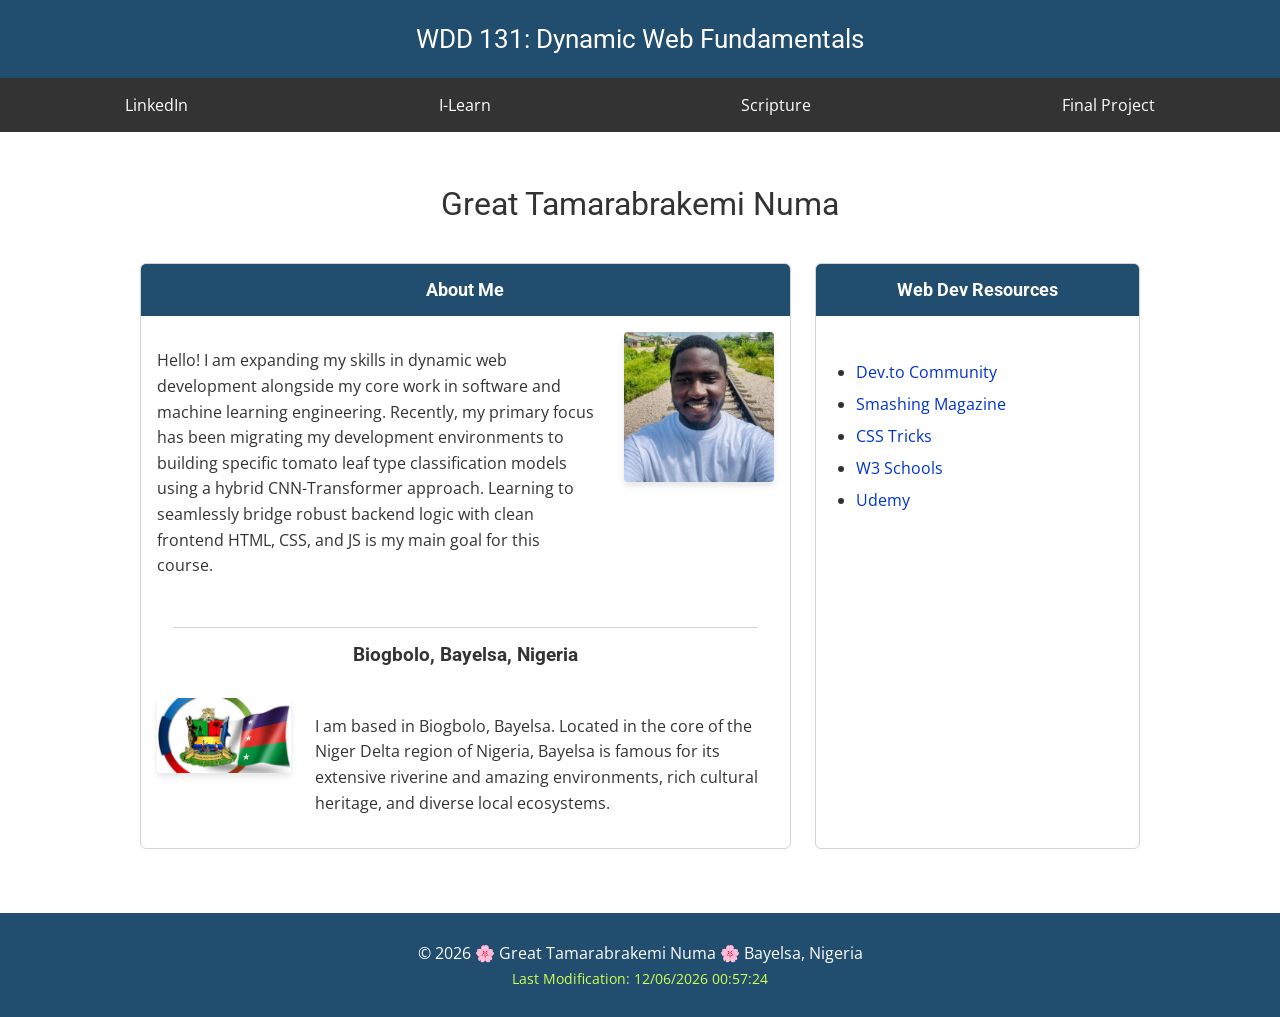
==== index.html @ 58c60591 "on branch main" ====
<!DOCTYPE html>
<html lang="en">
<head>
    <meta charset="UTF-8">
    <meta name="viewport" content="width=device-width, initial-scale=1.0">
    <title>WDD 131 – Dynamic Web Fundamentals – Great Tamarabrakemi Numa</title>
    <meta name="description" content="WDD 131 – Dynamic Web Fundamentals. Great Tamarabrakemi Numa's portfolio showcasing web development fundamentals, machine learning engineering, and hybrid CNN-Transformer projects.">
    <meta name="author" content="Great Tamarabrakemi Numa">
    
    <!-- Google Fonts -->
    <link rel="preconnect" href="https://fonts.googleapis.com">
    <link rel="preconnect" href="https://fonts.gstatic.com" crossorigin>
    <link href="https://fonts.googleapis.com/css2?family=Open+Sans:wght@400;700&family=Roboto:wght@400;700&display=swap" rel="stylesheet">
    
    <!-- CSS and JS references -->
    <link rel="stylesheet" href="styles/base.css">
    <script src="scripts/getdates.js" defer></script>
</head>
<body>
    <header>
        <span id="course-title">WDD 131: Dynamic Web Fundamentals</span>
    </header>
    
    <nav>
        <a href="https://www.linkedin.com/in/great-numa-6b8b702b7?trk=contact-info" target="_blank" rel="noopener noreferrer">LinkedIn</a>
        <a href="https://byupw.instructure.com/" target="_blank" rel="noopener noreferrer">I-Learn</a>
        <a href="https://www.churchofjesuschrist.org/study/scriptures/nt/psalm/91?lang=eng&id=p2#p2" target="_blank" rel="noopener noreferrer">Scripture</a>
        <a href="#">Final Project</a>
    </nav>
    
    <main>
        <h1>Great Tamarabrakemi Numa</h1>
        
        <section class="card">
            <h2>About Me</h2>
            <div class="card-content-layout">
                <p>Hello! I am expanding my skills in dynamic web development alongside my core work in software and machine learning engineering. Recently, my primary focus has been migrating my development environments to building specific tomato leaf type classification models using a hybrid CNN-Transformer approach. Learning to seamlessly bridge robust backend logic with clean frontend HTML, CSS, and JS is my main goal for this course.</p>
                <img src="images/profile.jpg" alt="Profile picture of Great Tamarabrakemi Numa" width="150" height="150">
            </div>
            
            <h3>Biogbolo, Bayelsa, Nigeria</h3>
            <div class="card-content-layout">
                <img src="images/flag.jpg" alt="Official Flag of Nigeria" width="150" height="75">
                <p>I am based in Biogbolo, Bayelsa. Located in the core of the Niger Delta region of Nigeria, Bayelsa is famous for its extensive riverine and amazing environments, rich cultural heritage, and diverse local ecosystems.</p>
            </div>
        </section>
        
        <section class="card">
            <h2>Web Dev Resources</h2>
            <ul class="resources-list">
                <li><a href="https://dev.to/" target="_blank" rel="noopener noreferrer">Dev.to Community</a></li>
                <li><a href="https://www.smashingmagazine.com/" target="_blank" rel="noopener noreferrer">Smashing Magazine</a></li>
                <li><a href="https://css-tricks.com/" target="_blank" rel="noopener noreferrer">CSS Tricks</a></li>
                <li><a href="https://www.w3schools.com/" target="_blank" rel="noopener noreferrer">W3 Schools</a></li>
                <li><a href="https://www.udemy.com/" target="_blank" rel="noopener noreferrer">Udemy</a></li>
            </ul>
        </section>
    </main>
    
    <footer>
        <p>&copy; <span id="currentyear"></span> 🌸 Great Tamarabrakemi Numa 🌸 Bayelsa, Nigeria</p>
        <p id="lastModified"></p>
    </footer>
</body>
</html>
---- styles/base.css ----
/* Custom CSS Variables for styling consistency */
:root {
    --primary-color: #214d6e; /* Dark Blue from screenshot */
    --nav-bg: #333333;       /* Dark Gray */
    --nav-hover: #555555;
    --text-dark: #333333;
    --white: #ffffff;
    --footer-highlight: #d1ff52; /* Yellow-green for date */
    --font-heading: 'Roboto', sans-serif;
    --font-body: 'Open Sans', sans-serif;
}

body {
    font-family: var(--font-body);
    margin: 0;
    padding: 0;
    color: var(--text-dark);
    background-color: var(--white);
}

/* Header Styling */
header {
    background-color: var(--primary-color);
    color: var(--white);
    padding: 1.5rem 0;
    text-align: center;
}

#course-title {
    display: block;
    font-size: 1.6rem;
    font-family: var(--font-heading);
}

/* Navigation Styling with Flexbox */
nav {
    display: flex;
    justify-content: space-around;
    align-items: center;
    background-color: var(--nav-bg);
}

nav a {
    color: var(--white);
    text-decoration: none;
    padding: 1rem 1.5rem;
    transition: background-color 0.3s ease;
}

nav a:hover {
    background-color: var(--nav-hover);
}

/* Main Content Styling with CSS Grid */
main {
    max-width: 1000px;
    margin: 0 auto;
    padding: 2rem 1rem;
    display: grid;
    grid-template-columns: 1fr; /* Single column default for mobile */
    gap: 1.5rem;
}

/* Media Query for Desktop Grid Layout */
@media (min-width: 768px) {
    main {
        grid-template-columns: 2fr 1fr; /* Matches ratio of screenshot */
    }
    h1 {
        grid-column: 1 / -1; /* Spans the entire top row */
    }
}

h1 {
    text-align: center;
    font-family: var(--font-heading);
    color: var(--text-dark);
    margin-bottom: 1rem;
    font-weight: 400;
}

/* Card Elements */
.card {
    border: 1px solid #d3d3d3;
    border-radius: 6px;
    overflow: hidden;
}

.card h2 {
    background-color: var(--primary-color);
    color: var(--white);
    margin: 0;
    padding: 1rem;
    text-align: center;
    font-family: var(--font-heading);
    font-size: 1.1rem;
}

.card h3 {
    text-align: center;
    border-top: 1px solid #d3d3d3;
    margin: 1rem 2rem;
    padding-top: 1rem;
    font-family: var(--font-heading);
}

.card-content-layout {
    padding: 1rem;
    display: flex;
    align-items: flex-start;
    gap: 1.5rem;
    line-height: 1.6;
}

.card-content-layout img {
    border-radius: 4px;
    box-shadow: 0 4px 6px rgba(0, 0, 0, 0.1);
}

.resources-list {
    padding: 1.5rem 2.5rem;
    line-height: 2;
}

.resources-list a {
    color: #0033cc;
    text-decoration: none;
}

.resources-list a:hover {
    text-decoration: underline;
}

/* Footer Styling */
footer {
    background-color: var(--primary-color);
    color: var(--white);
    text-align: center;
    padding: 1.5rem;
    margin-top: 2rem;
}

footer p {
    margin: 0.3rem 0;
}

#lastModified {
    color: var(--footer-highlight);
    font-size: 0.9rem;
}
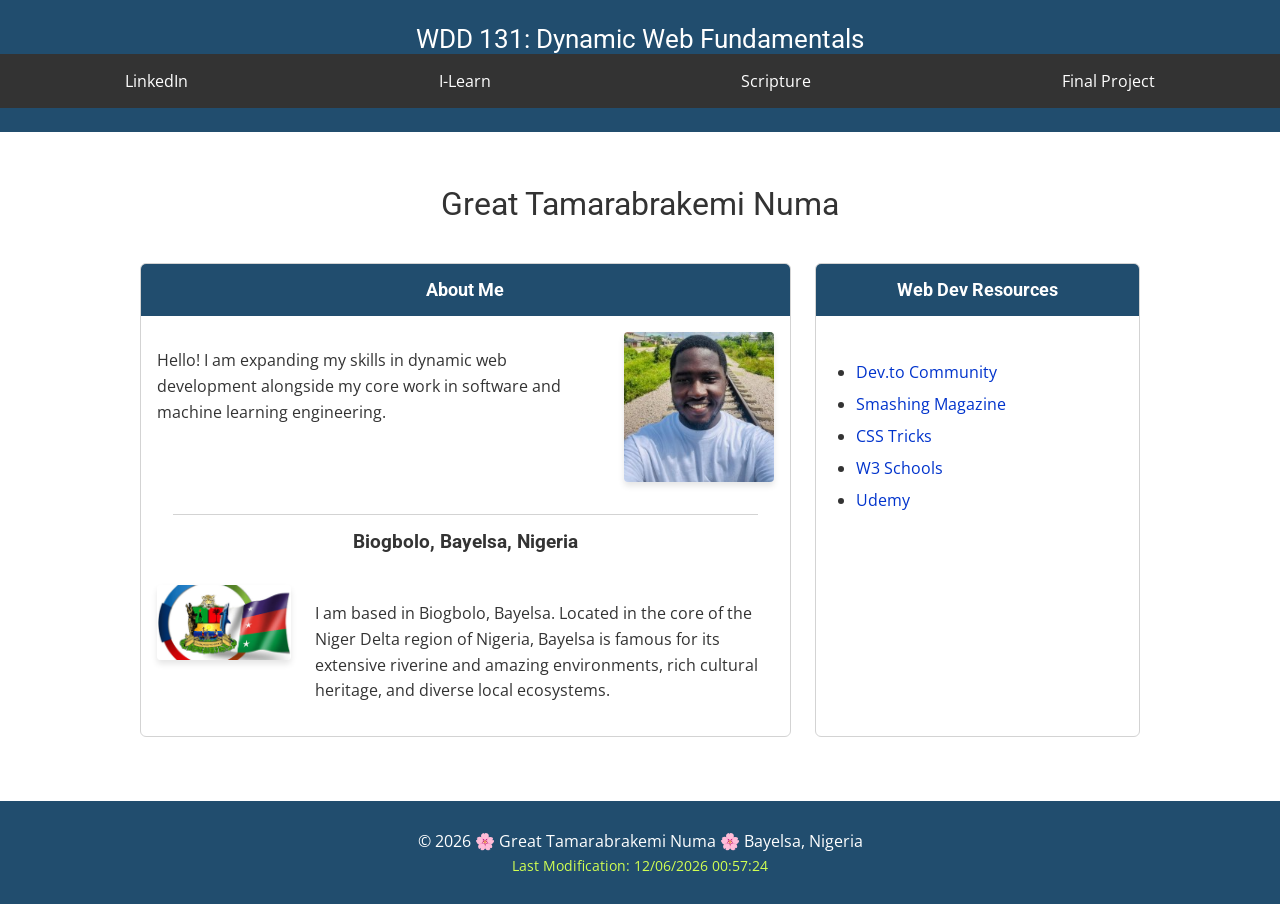
==== commit 467485a7: "on branch main" ====
--- a/index.html
+++ b/index.html
@@ -19,14 +19,14 @@
 <body>
     <header>
         <span id="course-title">WDD 131: Dynamic Web Fundamentals</span>
+        
+        <nav>
+            <a href="https://www.linkedin.com/in/great-numa-6b8b702b7?trk=contact-info" target="_blank" rel="noopener noreferrer">LinkedIn</a>
+            <a href="https://byupw.instructure.com/" target="_blank" rel="noopener noreferrer">I-Learn</a>
+            <a href="https://www.churchofjesuschrist.org/study/scriptures/nt/psalm/91?lang=eng&id=p2#p2" target="_blank" rel="noopener noreferrer">Scripture</a>
+            <a href="#">Final Project</a>
+        </nav>
     </header>
-    
-    <nav>
-        <a href="https://www.linkedin.com/in/great-numa-6b8b702b7?trk=contact-info" target="_blank" rel="noopener noreferrer">LinkedIn</a>
-        <a href="https://byupw.instructure.com/" target="_blank" rel="noopener noreferrer">I-Learn</a>
-        <a href="https://www.churchofjesuschrist.org/study/scriptures/nt/psalm/91?lang=eng&id=p2#p2" target="_blank" rel="noopener noreferrer">Scripture</a>
-        <a href="#">Final Project</a>
-    </nav>
     
     <main>
         <h1>Great Tamarabrakemi Numa</h1>
@@ -34,13 +34,13 @@
         <section class="card">
             <h2>About Me</h2>
             <div class="card-content-layout">
-                <p>Hello! I am expanding my skills in dynamic web development alongside my core work in software and machine learning engineering. Recently, my primary focus has been migrating my development environments to building specific tomato leaf type classification models using a hybrid CNN-Transformer approach. Learning to seamlessly bridge robust backend logic with clean frontend HTML, CSS, and JS is my main goal for this course.</p>
+                <p>Hello! I am expanding my skills in dynamic web development alongside my core work in software and machine learning engineering.</p>
                 <img src="images/profile.jpg" alt="Profile picture of Great Tamarabrakemi Numa" width="150" height="150">
             </div>
             
             <h3>Biogbolo, Bayelsa, Nigeria</h3>
             <div class="card-content-layout">
-                <img src="images/flag.jpg" alt="Official Flag of Nigeria" width="150" height="75">
+                <img src="images/flag.jpg" alt="Official Flag of Bayelsa, Nigeria" width="150" height="75">
                 <p>I am based in Biogbolo, Bayelsa. Located in the core of the Niger Delta region of Nigeria, Bayelsa is famous for its extensive riverine and amazing environments, rich cultural heritage, and diverse local ecosystems.</p>
             </div>
         </section>
